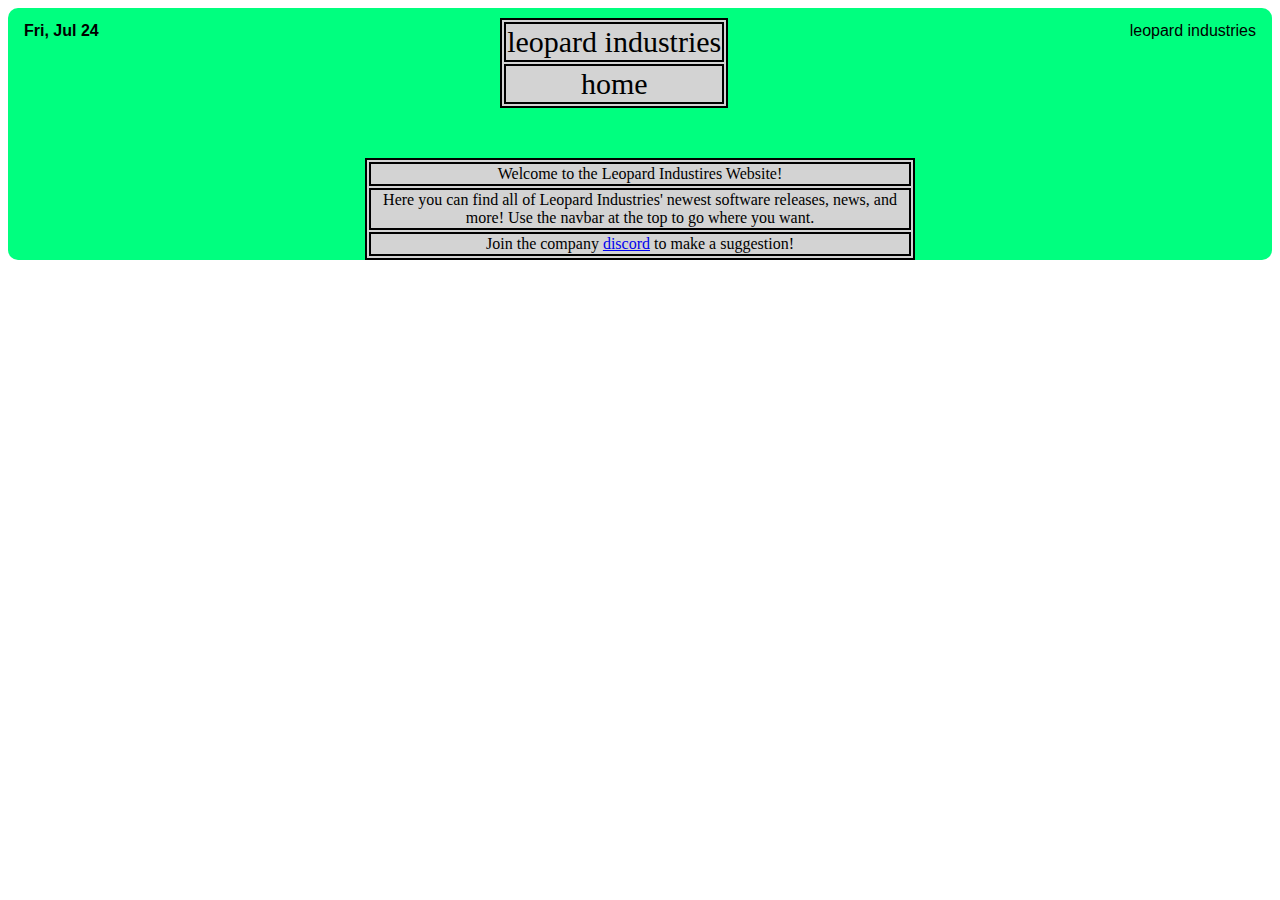
==== index.html @ f6b1614a "change" ====
<!DOCTYPE html>
<html>
<head>
<style>

    ul {
        list-style-type: none;
        margin: 0;
        padding: 0;
        overflow: hidden;
        background-color: springgreen;
        border-radius: 10px;
    }

    li {
        float: right;
    }

    li a {
        display: block;
        color: black;
        text-align: center;
        padding: 14px 16px;
        font-family: Arial, Helvetica, sans-serif;
        text-decoration: none;
    }

    li a:hover {
        background-color: lightgray;
    }

    li a.time:hover {
        background-color: springgreen;
    }

    td, table {
        border: 2px solid black;
    }

    table {
        margin-left: auto;
        margin-right: auto;
    }
</style>
<title>Leopard Industries</title>
</head>
<body class="main" style="background-image: url(https://i.ibb.co/jLyCzkg/pawel-czerwinski-9-Lw6-YZj-Rmlk-unsplash.jpg); background-attachment: fixed;">

    <ul class="nav">
        <li class="nav" style="float: left; font-weight: bold;"><a href="" id="current_date" class="time"></a></li>
        <li class="nav"><a class="active" href="/">leopard industries</a></li>

    <script>
        dt= new Date();
        dt = dt.toLocaleDateString('en-us', { weekday:"short", month:"short", day:"numeric"});
        document.getElementById("current_date").innerHTML = dt
    </script>

    <table style="background-color: lightgray; margin-top: 10px; font-size: 30px; text-align: center;">
        <tr>
            <td>
                leopard industries
            </td>
        </tr>
        <tr>
            <td>
                home
            </td>
        </tr>
    </table>

    <table style="background-color: lightgray; margin-top: 50px; text-align: center; width: 550px;">
        <tr>
            <td>
                Welcome to the Leopard Industires Website!
            </td>
        </tr>
        <tr>
            <td>
                Here you can find all of Leopard Industries' newest software releases, news, and more! Use the navbar at the top to go where you want.
            </td>
        </tr>
        <tr>
            <td>
                Join the company <a href="https://discord.gg/G8PN6bXB">discord</a> to make a suggestion!
            </td>
        </tr>
    </table>

</body>
</html>
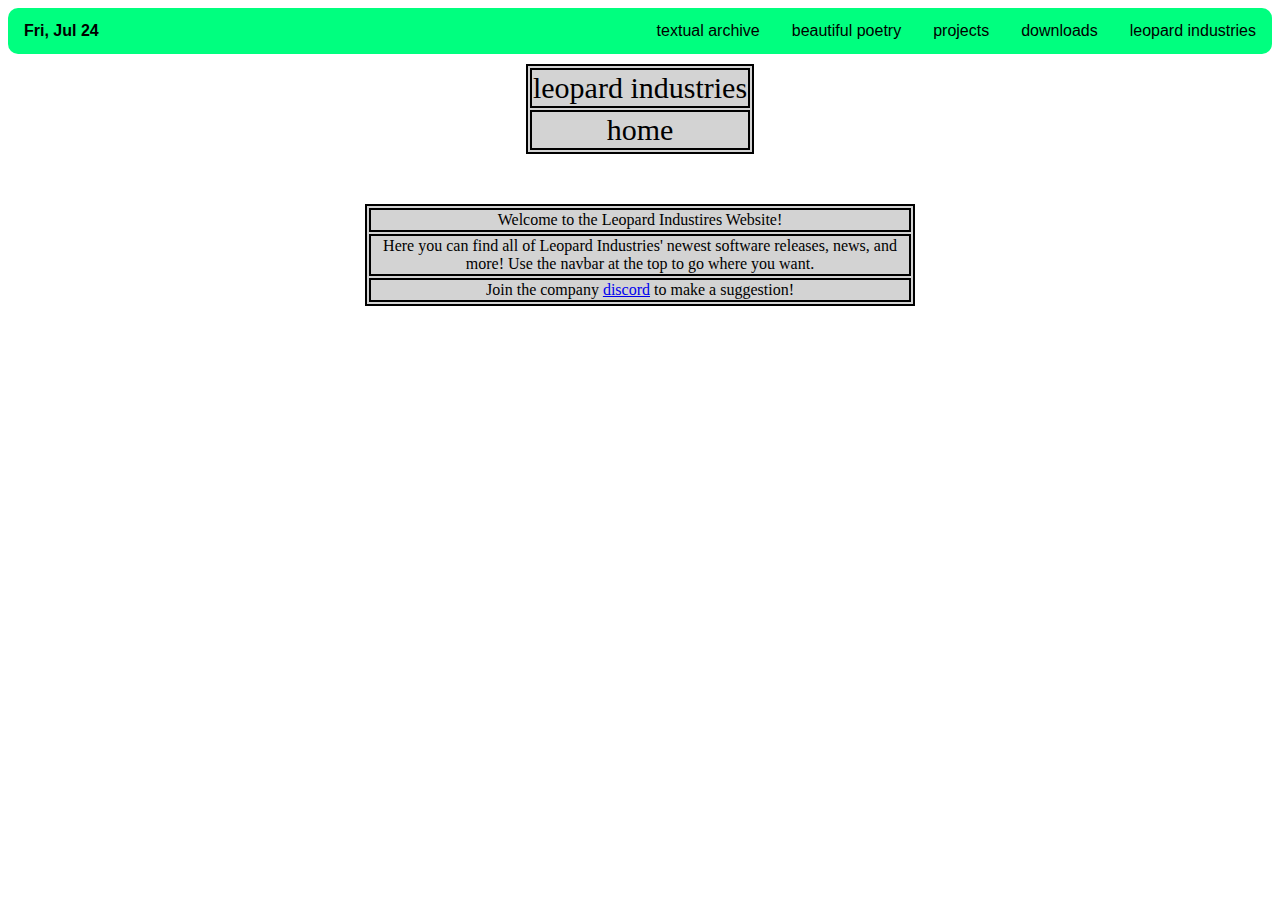
==== commit f045db40: "fix" ====
--- a/index.html
+++ b/index.html
@@ -48,7 +48,12 @@
 
     <ul class="nav">
         <li class="nav" style="float: left; font-weight: bold;"><a href="" id="current_date" class="time"></a></li>
-        <li class="nav"><a class="active" href="/">leopard industries</a></li>
+        <li class="nav"><a class="active" href="/leopardindustries">leopard industries</a></li>
+        <li class="nav"><a href="/leopardindustries/downloads.html">downloads</a></li>
+        <li class="nav"><a href="/leopardindustries/news.html">projects</a></li>
+        <li class="nav"><a href="/leopardindustries/bp/landing.html">beautiful poetry</a></li>
+        <li class="nav"><a href="/leopardindustries/text-archive.html">textual archive</a></li>
+    </ul>
 
     <script>
         dt= new Date();
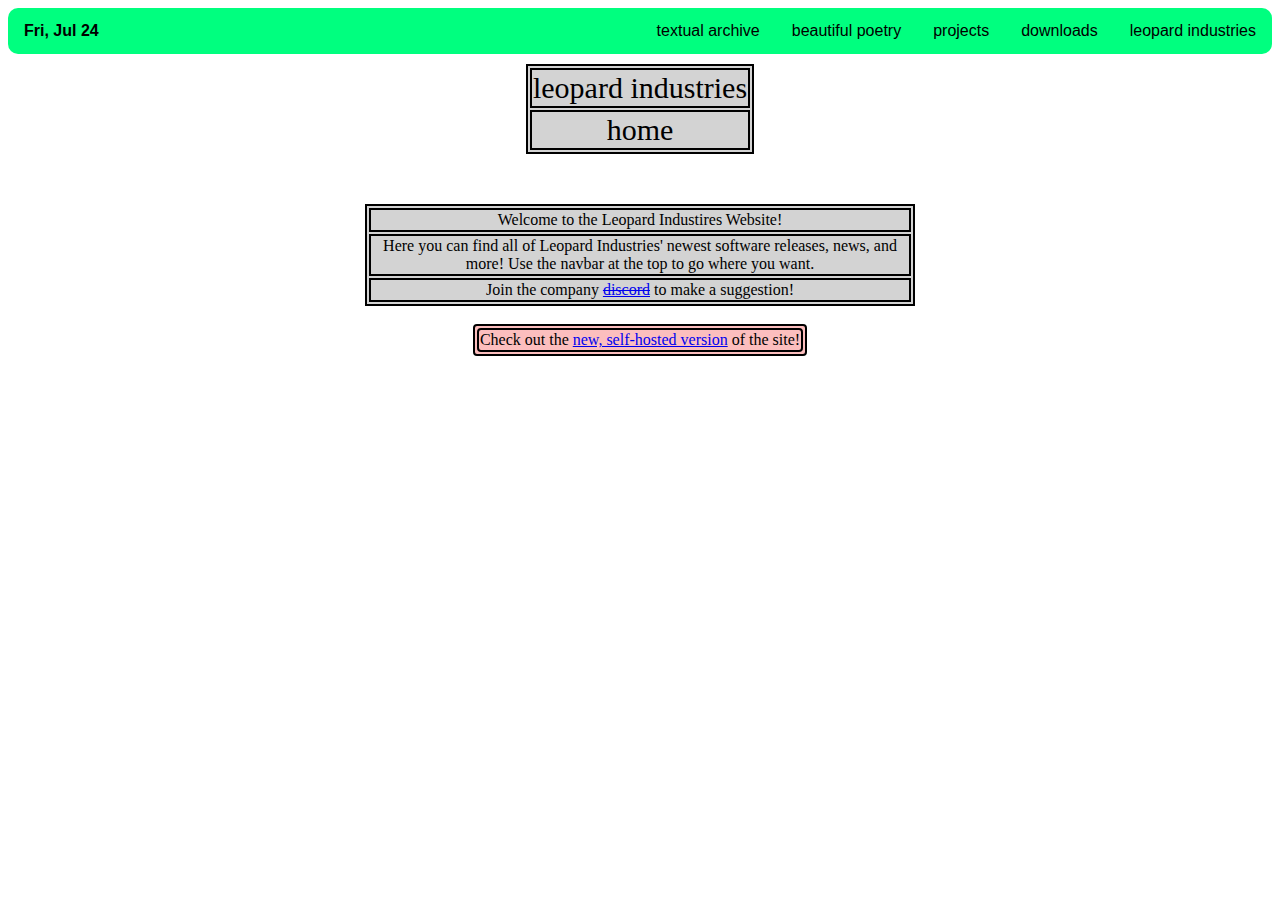
==== commit cba91843: "prolly last comitts" ====
--- a/index.html
+++ b/index.html
@@ -87,7 +87,15 @@
         </tr>
         <tr>
             <td>
-                Join the company <a href="https://discord.gg/G8PN6bXB">discord</a> to make a suggestion!
+                Join the company <a href="https://discord.gg/G8PN6bXB"><s>discord</s></a> to make a suggestion!
+            </td>
+        </tr>
+    </table>
+<br>
+    <table style="background-color: rgba(245, 39, 39, 0.3); border-radius: 4px;" >
+        <tr>
+            <td style="border-radius: 4px;">
+                Check out the <a href="http://70.92.228.206:8080/li/">new, self-hosted version</a> of the site!
             </td>
         </tr>
     </table>
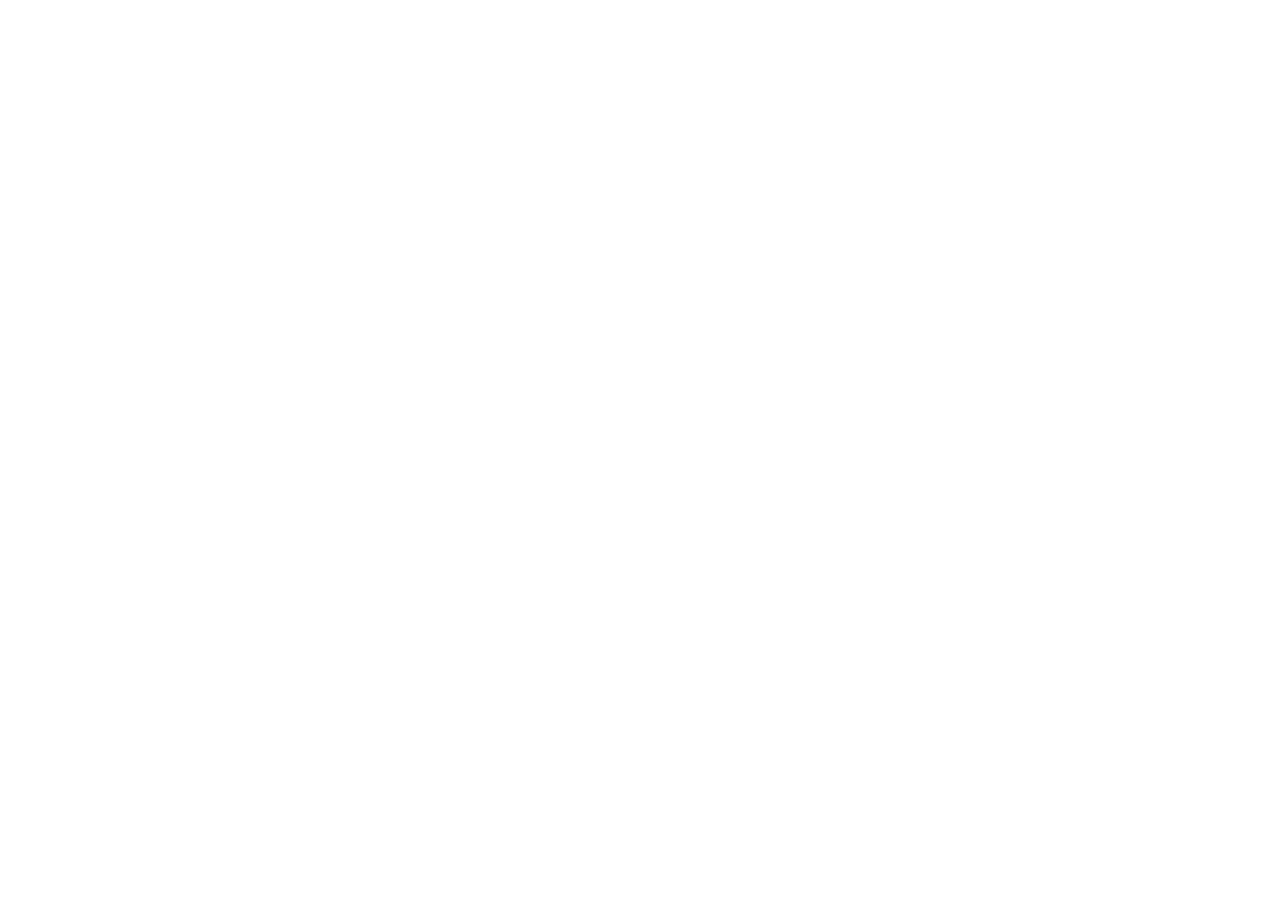
==== commit baf1ce98: "win xp html" ====
--- a/index.html
+++ b/index.html
@@ -1,104 +1,46 @@
 <!DOCTYPE html>
-<html>
+<html lang="en">
 <head>
-<style>
+    <meta charset="UTF-8">
+    <meta content="Faisal Akhtar" name="author">
+    <meta content="yes" name="apple-mobile-web-app-capable">
+    <meta name="author" content="Faisal Akhtar">
+    <meta name="keywords" content="Faisal, Akhtar, Faisal Akhtar, Sociovation, Turington, Programming, Python, Coder, developer, open source, programmer, NodeJS, HTML, HTML5, CSS, CSS3, JavaScript, JS, Bootstrap, Jquery, j-query, Python, Java, CPP, C++, C, Angular, JSON, MS word, excel, powerpoint, Ramanujan College, Delhi University, Ramanujan, DU, Alan Turing, Coding, Technical, Tech, Techie">
 
-    ul {
-        list-style-type: none;
-        margin: 0;
-        padding: 0;
-        overflow: hidden;
-        background-color: springgreen;
-        border-radius: 10px;
-    }
+    <meta name="title" content="Windows XP by Faisal">
+    <meta name="description" content="A simulation of the awesome Windows-XP made by using only the web tools and no library. All rights reserved to Microsoft.">
 
-    li {
-        float: right;
-    }
+    <meta property="og:type" content="website">
+    <meta property="og:url" content="https://faisalakhtar.github.io/windows-xp/">
+    <meta property="og:site_name" content="Windows XP by Faisal">
+    <meta property="og:title" content="Windows XP by Faisal">
+    <meta property="og:description" content="Simulation of Windows-XP made using only the web tools,no library">
+    <meta property="og:type" content="website">
 
-    li a {
-        display: block;
-        color: black;
-        text-align: center;
-        padding: 14px 16px;
-        font-family: Arial, Helvetica, sans-serif;
-        text-decoration: none;
-    }
+    <meta property="og:image" itemprop="image" content="https://faisalakhtar.github.io/windows-xp/windows-xp-desktop-screen.png">
+	<meta property="og:image:type" content="image/jpg">
+	<meta property="og:image:width" content="1200">
+	<meta property="og:image:height" content="720">
+	<meta property="og:image" itemprop="image" content="https://faisalakhtar.github.io/windows-xp/small-ss.png">
+	<meta property="og:image:type" content="image/jpg">
+	<meta property="og:image:width" content="700">
+	<meta property="og:image:height" content="650">
 
-    li a:hover {
-        background-color: lightgray;
-    }
+    <meta property="twitter:card" content="summary_large_image">
+    <meta property="twitter:url" content="https://faisalakhtar.github.io/windows-xp/">
+    <meta property="twitter:site_name" content="Windows XP by Faisal">
+    <meta property="twitter:title" content="Windows XP by Faisal">
+    <meta property="twitter:description" content="A simulation of the awesome Windows-XP made by using only the web tools and no library. All rights reserved to Microsoft.">
+    <meta name="twitter:type" content="website">
+    <meta name="twitter:image" itemprop="image" content="https://faisalakhtar.github.io/windows-xp/windows-xp-desktop-screen.png">
+    <meta name="twitter:image:alt" content="A screenshot of the simulated desktop">
+    
+    <title>Windows XP by Faisal</title>
+    <link rel="shortcut icon" href="assets/logo.svg">
+    <link rel="stylesheet" type="text/css" href="assets/index.css">
+</head>
 
-    li a.time:hover {
-        background-color: springgreen;
-    }
-
-    td, table {
-        border: 2px solid black;
-    }
-
-    table {
-        margin-left: auto;
-        margin-right: auto;
-    }
-</style>
-<title>Leopard Industries</title>
-</head>
-<body class="main" style="background-image: url(https://i.ibb.co/jLyCzkg/pawel-czerwinski-9-Lw6-YZj-Rmlk-unsplash.jpg); background-attachment: fixed;">
-
-    <ul class="nav">
-        <li class="nav" style="float: left; font-weight: bold;"><a href="" id="current_date" class="time"></a></li>
-        <li class="nav"><a class="active" href="/leopardindustries">leopard industries</a></li>
-        <li class="nav"><a href="/leopardindustries/downloads.html">downloads</a></li>
-        <li class="nav"><a href="/leopardindustries/news.html">projects</a></li>
-        <li class="nav"><a href="/leopardindustries/bp/landing.html">beautiful poetry</a></li>
-        <li class="nav"><a href="/leopardindustries/text-archive.html">textual archive</a></li>
-    </ul>
-
-    <script>
-        dt= new Date();
-        dt = dt.toLocaleDateString('en-us', { weekday:"short", month:"short", day:"numeric"});
-        document.getElementById("current_date").innerHTML = dt
-    </script>
-
-    <table style="background-color: lightgray; margin-top: 10px; font-size: 30px; text-align: center;">
-        <tr>
-            <td>
-                leopard industries
-            </td>
-        </tr>
-        <tr>
-            <td>
-                home
-            </td>
-        </tr>
-    </table>
-
-    <table style="background-color: lightgray; margin-top: 50px; text-align: center; width: 550px;">
-        <tr>
-            <td>
-                Welcome to the Leopard Industires Website!
-            </td>
-        </tr>
-        <tr>
-            <td>
-                Here you can find all of Leopard Industries' newest software releases, news, and more! Use the navbar at the top to go where you want.
-            </td>
-        </tr>
-        <tr>
-            <td>
-                Join the company <a href="https://discord.gg/G8PN6bXB"><s>discord</s></a> to make a suggestion!
-            </td>
-        </tr>
-    </table>
-<br>
-    <table style="background-color: rgba(245, 39, 39, 0.3); border-radius: 4px;" >
-        <tr>
-            <td style="border-radius: 4px;">
-                Check out the <a href="http://70.92.228.206:8080/li/">new, self-hosted version</a> of the site!
-            </td>
-        </tr>
-    </table>
-
+<body>
+    <script src="assets/index.js"></script>
 </body>
 </html>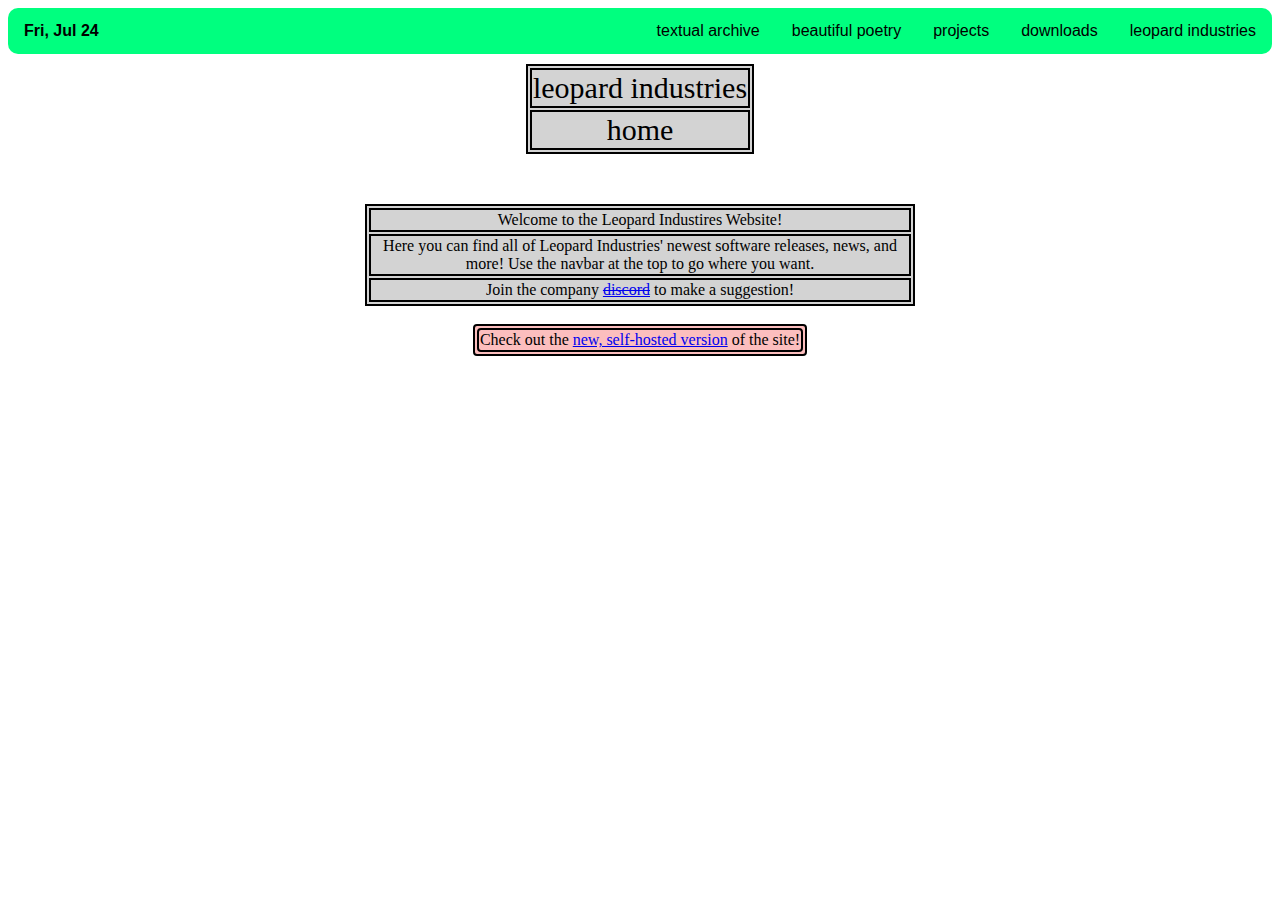
==== commit d108e0b9: "Add files via upload" ====
--- a/index.html
+++ b/index.html
@@ -1,46 +1,104 @@
 <!DOCTYPE html>
-<html lang="en">
+<html>
 <head>
-    <meta charset="UTF-8">
-    <meta content="Faisal Akhtar" name="author">
-    <meta content="yes" name="apple-mobile-web-app-capable">
-    <meta name="author" content="Faisal Akhtar">
-    <meta name="keywords" content="Faisal, Akhtar, Faisal Akhtar, Sociovation, Turington, Programming, Python, Coder, developer, open source, programmer, NodeJS, HTML, HTML5, CSS, CSS3, JavaScript, JS, Bootstrap, Jquery, j-query, Python, Java, CPP, C++, C, Angular, JSON, MS word, excel, powerpoint, Ramanujan College, Delhi University, Ramanujan, DU, Alan Turing, Coding, Technical, Tech, Techie">
+<style>
 
-    <meta name="title" content="Windows XP by Faisal">
-    <meta name="description" content="A simulation of the awesome Windows-XP made by using only the web tools and no library. All rights reserved to Microsoft.">
+    ul {
+        list-style-type: none;
+        margin: 0;
+        padding: 0;
+        overflow: hidden;
+        background-color: springgreen;
+        border-radius: 10px;
+    }
 
-    <meta property="og:type" content="website">
-    <meta property="og:url" content="https://faisalakhtar.github.io/windows-xp/">
-    <meta property="og:site_name" content="Windows XP by Faisal">
-    <meta property="og:title" content="Windows XP by Faisal">
-    <meta property="og:description" content="Simulation of Windows-XP made using only the web tools,no library">
-    <meta property="og:type" content="website">
+    li {
+        float: right;
+    }
 
-    <meta property="og:image" itemprop="image" content="https://faisalakhtar.github.io/windows-xp/windows-xp-desktop-screen.png">
-	<meta property="og:image:type" content="image/jpg">
-	<meta property="og:image:width" content="1200">
-	<meta property="og:image:height" content="720">
-	<meta property="og:image" itemprop="image" content="https://faisalakhtar.github.io/windows-xp/small-ss.png">
-	<meta property="og:image:type" content="image/jpg">
-	<meta property="og:image:width" content="700">
-	<meta property="og:image:height" content="650">
+    li a {
+        display: block;
+        color: black;
+        text-align: center;
+        padding: 14px 16px;
+        font-family: Arial, Helvetica, sans-serif;
+        text-decoration: none;
+    }
 
-    <meta property="twitter:card" content="summary_large_image">
-    <meta property="twitter:url" content="https://faisalakhtar.github.io/windows-xp/">
-    <meta property="twitter:site_name" content="Windows XP by Faisal">
-    <meta property="twitter:title" content="Windows XP by Faisal">
-    <meta property="twitter:description" content="A simulation of the awesome Windows-XP made by using only the web tools and no library. All rights reserved to Microsoft.">
-    <meta name="twitter:type" content="website">
-    <meta name="twitter:image" itemprop="image" content="https://faisalakhtar.github.io/windows-xp/windows-xp-desktop-screen.png">
-    <meta name="twitter:image:alt" content="A screenshot of the simulated desktop">
-    
-    <title>Windows XP by Faisal</title>
-    <link rel="shortcut icon" href="assets/logo.svg">
-    <link rel="stylesheet" type="text/css" href="assets/index.css">
+    li a:hover {
+        background-color: lightgray;
+    }
+
+    li a.time:hover {
+        background-color: springgreen;
+    }
+
+    td, table {
+        border: 2px solid black;
+    }
+
+    table {
+        margin-left: auto;
+        margin-right: auto;
+    }
+</style>
+<title>Leopard Industries</title>
 </head>
+<body class="main" style="background-image: url(https://i.ibb.co/jLyCzkg/pawel-czerwinski-9-Lw6-YZj-Rmlk-unsplash.jpg); background-attachment: fixed;">
 
-<body>
-    <script src="assets/index.js"></script>
+    <ul class="nav">
+        <li class="nav" style="float: left; font-weight: bold;"><a href="" id="current_date" class="time"></a></li>
+        <li class="nav"><a class="active" href="/leopardindustries">leopard industries</a></li>
+        <li class="nav"><a href="/leopardindustries/downloads.html">downloads</a></li>
+        <li class="nav"><a href="/leopardindustries/news.html">projects</a></li>
+        <li class="nav"><a href="/leopardindustries/bp/landing.html">beautiful poetry</a></li>
+        <li class="nav"><a href="/leopardindustries/text-archive.html">textual archive</a></li>
+    </ul>
+
+    <script>
+        dt= new Date();
+        dt = dt.toLocaleDateString('en-us', { weekday:"short", month:"short", day:"numeric"});
+        document.getElementById("current_date").innerHTML = dt
+    </script>
+
+    <table style="background-color: lightgray; margin-top: 10px; font-size: 30px; text-align: center;">
+        <tr>
+            <td>
+                leopard industries
+            </td>
+        </tr>
+        <tr>
+            <td>
+                home
+            </td>
+        </tr>
+    </table>
+
+    <table style="background-color: lightgray; margin-top: 50px; text-align: center; width: 550px;">
+        <tr>
+            <td>
+                Welcome to the Leopard Industires Website!
+            </td>
+        </tr>
+        <tr>
+            <td>
+                Here you can find all of Leopard Industries' newest software releases, news, and more! Use the navbar at the top to go where you want.
+            </td>
+        </tr>
+        <tr>
+            <td>
+                Join the company <a href="https://discord.gg/G8PN6bXB"><s>discord</s></a> to make a suggestion!
+            </td>
+        </tr>
+    </table>
+<br>
+    <table style="background-color: rgba(245, 39, 39, 0.3); border-radius: 4px;" >
+        <tr>
+            <td style="border-radius: 4px;">
+                Check out the <a href="http://70.92.228.206:8080/li/">new, self-hosted version</a> of the site!
+            </td>
+        </tr>
+    </table>
+
 </body>
 </html>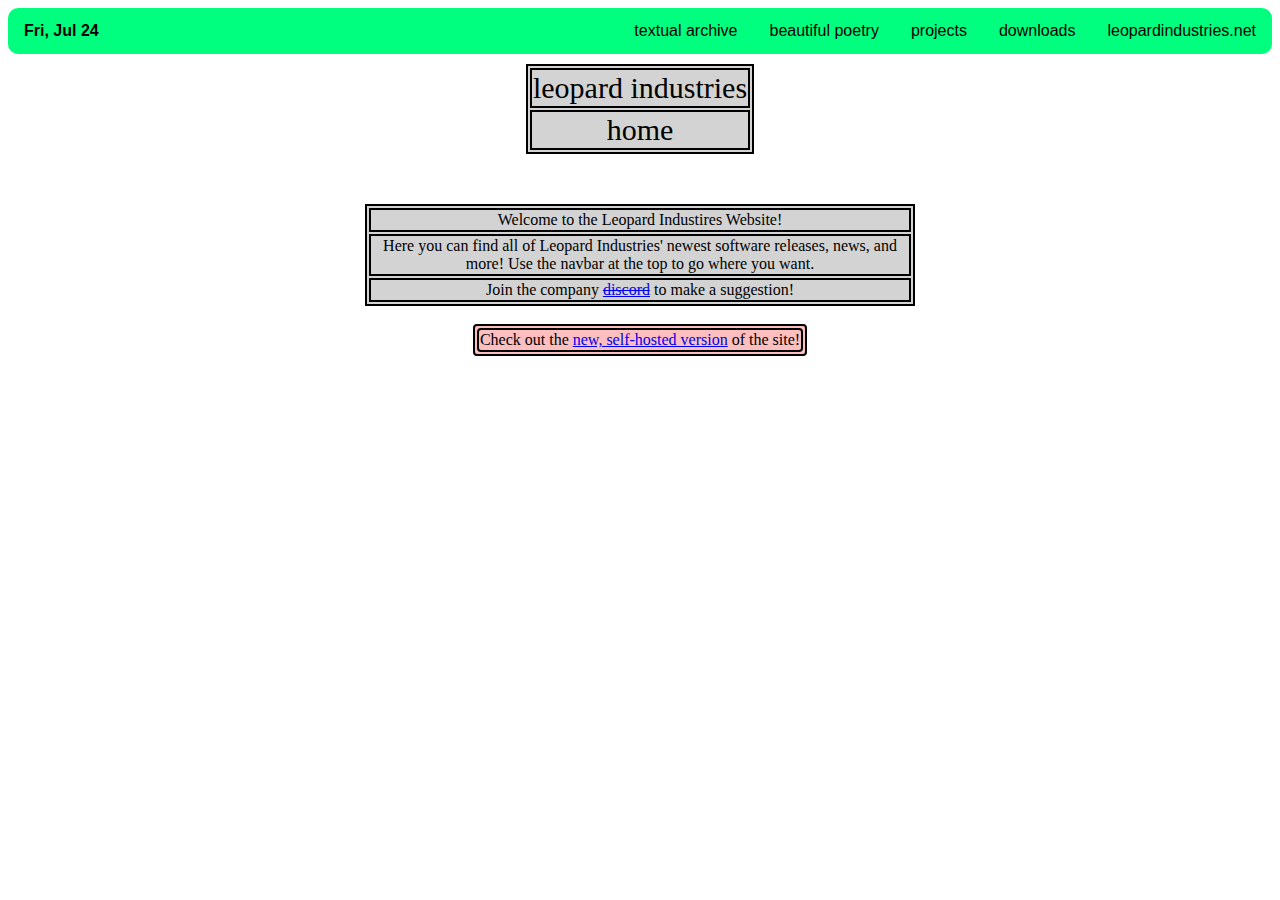
==== commit 77409c9a: "fix dead links" ====
--- a/index.html
+++ b/index.html
@@ -48,7 +48,7 @@
 
     <ul class="nav">
         <li class="nav" style="float: left; font-weight: bold;"><a href="" id="current_date" class="time"></a></li>
-        <li class="nav"><a class="active" href="/leopardindustries">leopard industries</a></li>
+        <li class="nav"><a class="active" href="http://leopardindustries.net">leopardindustries.net</a></li>
         <li class="nav"><a href="/leopardindustries/downloads.html">downloads</a></li>
         <li class="nav"><a href="/leopardindustries/news.html">projects</a></li>
         <li class="nav"><a href="/leopardindustries/bp/landing.html">beautiful poetry</a></li>
@@ -87,7 +87,7 @@
         </tr>
         <tr>
             <td>
-                Join the company <a href="https://discord.gg/G8PN6bXB"><s>discord</s></a> to make a suggestion!
+                Join the company <a href="https://discord.gg/6U3rTkWyT3"><s>discord</s></a> to make a suggestion!
             </td>
         </tr>
     </table>
@@ -95,10 +95,10 @@
     <table style="background-color: rgba(245, 39, 39, 0.3); border-radius: 4px;" >
         <tr>
             <td style="border-radius: 4px;">
-                Check out the <a href="http://70.92.228.206:8080/li/">new, self-hosted version</a> of the site!
+                Check out the <a href="http://70.92.228.206:8887/li/">new, self-hosted version</a> of the site!
             </td>
         </tr>
     </table>
 
 </body>
-</html>+</html>
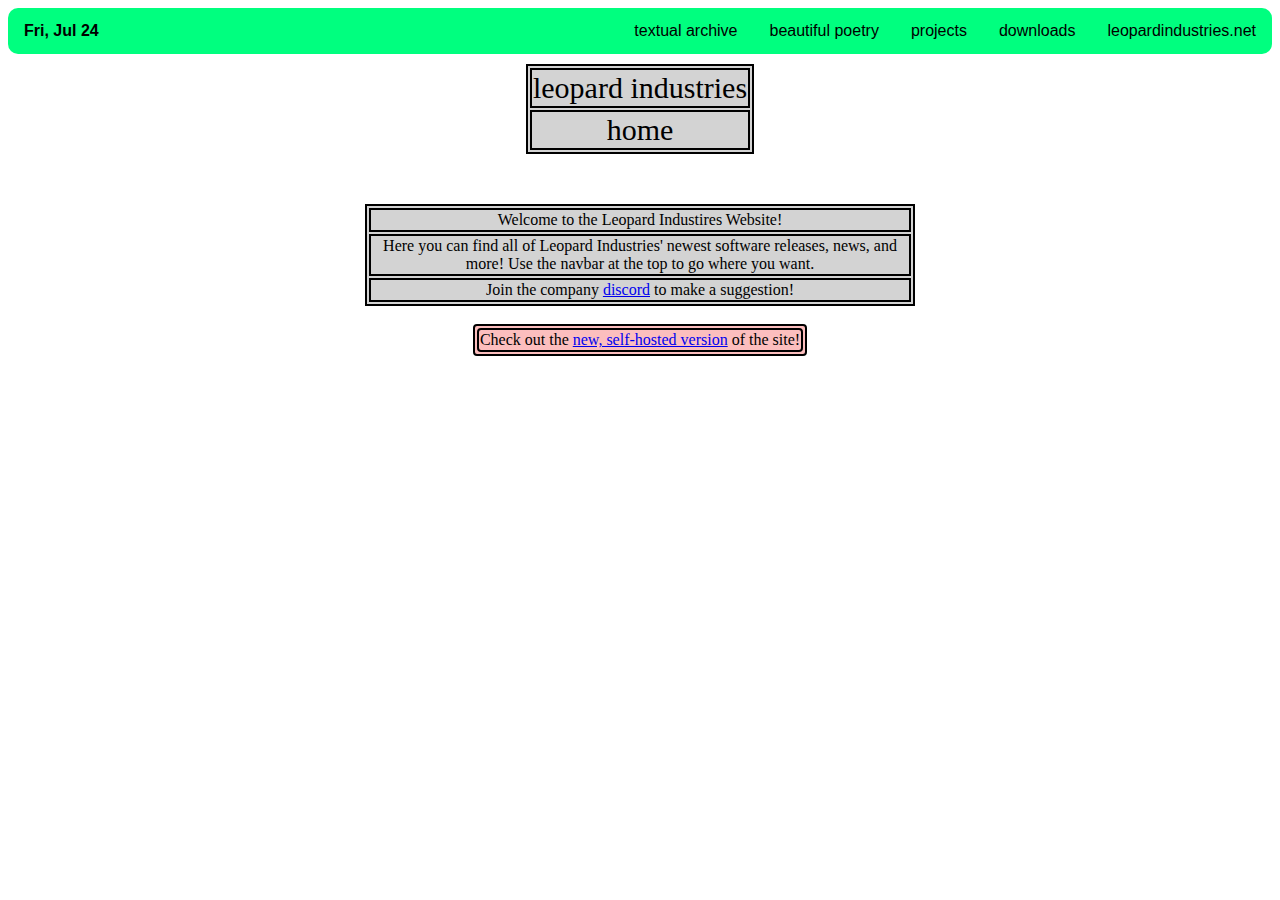
==== commit e97e9a6c: "broken links, fix strikethru" ====
--- a/index.html
+++ b/index.html
@@ -87,7 +87,7 @@
         </tr>
         <tr>
             <td>
-                Join the company <a href="https://discord.gg/6U3rTkWyT3"><s>discord</s></a> to make a suggestion!
+                Join the company <a href="https://discord.gg/6U3rTkWyT3">discord</a> to make a suggestion!
             </td>
         </tr>
     </table>
